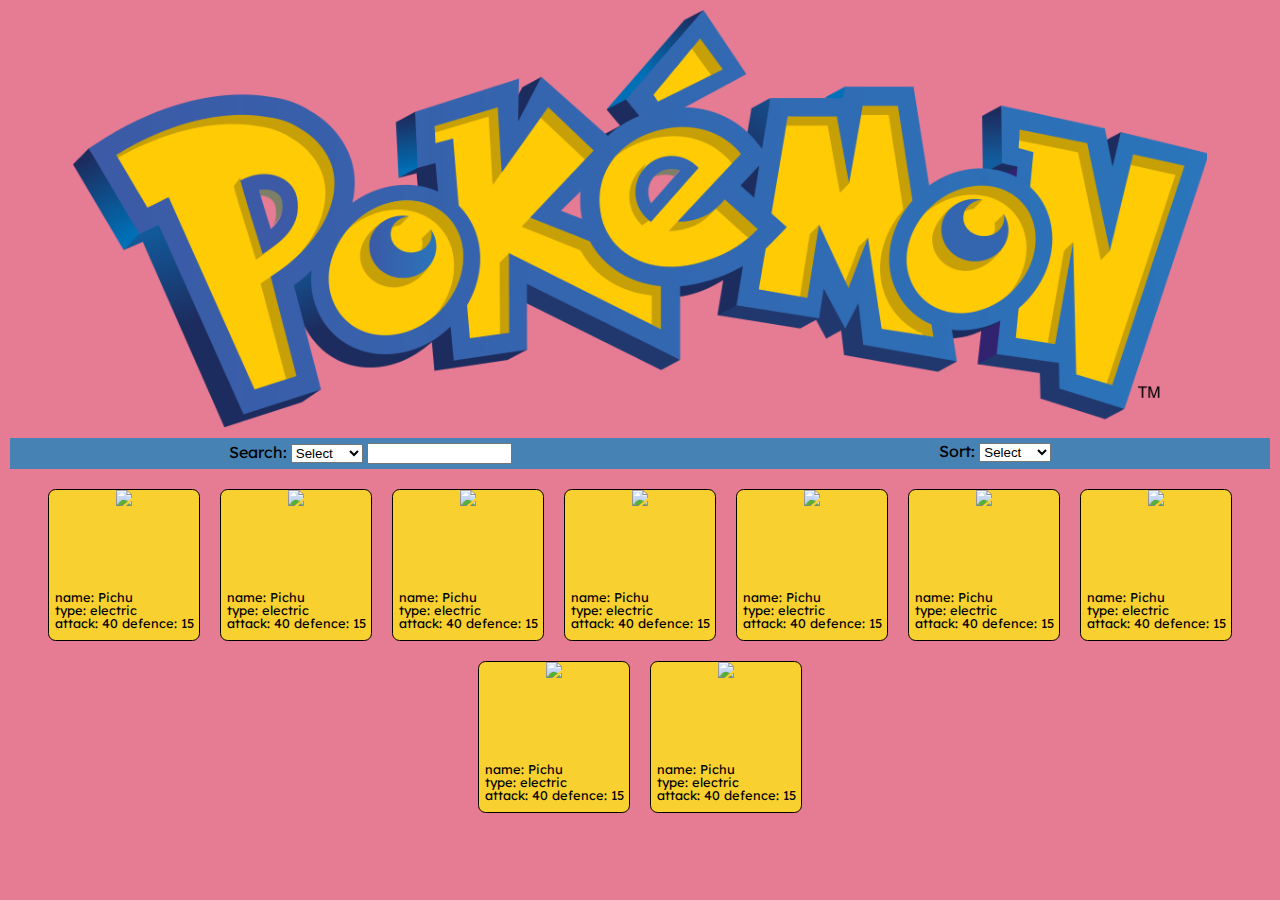
==== static.html @ 674aea05 "html & css static" ====
<!DOCTYPE html>
<html lang="en">
<head>
    <meta charset="UTF-8">
    <meta name="viewport" content="width=device-width, initial-scale=1.0">
    <meta http-equiv="X-UA-Compatible" content="ie=edge">
    <title>Pokedex Static</title>
    <link rel="stylesheet" href="src/reset.css">
    <link rel="stylesheet" href="src/main.css">
    <link href="https://fonts.googleapis.com/css?family=Lexend+Deca&display=swap" rel="stylesheet">
</head>
<body>
    <div id="root">

        <header>
            <img id="logo" src="./assets/logo.png" alt="pokemon logo">
            <img id="chars" src="./assets/pokechars.jpg" alt="pokemon characters">
        </header>

        <section class="options">
            <div class="search">
                <label for="search-select">Search: </label>
                <select class="search-select">
                    <option value="">Select</option>
                    <option value="name">Name</option>
                    <option value="type">Type</option>
                    <option value="attack">Attack</option>
                    <option value="defence">Defence</option>
                </select>
                <input type="text" id="term" size="15">
            </div>
            <div class="search">
                <label for="sort-select">Sort: </label>
                <select class="sort-select">
                        <option value="">Select</option>
                        <option value="name">Name</option>
                        <option value="type">Type</option>
                        <option value="attack">Attack</option>
                        <option value="defence">Defence</option>
                </select>
            </div>
        </section>

        <section class="pokedex">
            <ul>
                <li>
                    <div class="poke-image">
                        <img src="http://assets.pokemon.com/assets/cms2/img/pokedex/full/172.png">
                    </div>
                    <div class="poke-info">
                        <p>name: Pichu</p>
                        <p>type: electric</p>
                        <p>attack: 40 defence: 15</p>
                    </div>
                <li>
                    <div class="poke-image">
                        <img src="http://assets.pokemon.com/assets/cms2/img/pokedex/full/172.png">
                    </div>
                    <div class="poke-info">
                        <p>name: Pichu</p>
                        <p>type: electric</p>
                        <p>attack: 40 defence: 15</p>
                    </div>
                <li>
                    <div class="poke-image">
                        <img src="http://assets.pokemon.com/assets/cms2/img/pokedex/full/172.png">
                    </div>
                    <div class="poke-info">
                        <p>name: Pichu</p>
                        <p>type: electric</p>
                        <p>attack: 40 defence: 15</p>
                    </div>
                <li>
                    <div class="poke-image">
                        <img src="http://assets.pokemon.com/assets/cms2/img/pokedex/full/172.png">
                    </div>
                    <div class="poke-info">
                        <p>name: Pichu</p>
                        <p>type: electric</p>
                        <p>attack: 40 defence: 15</p>
                    </div>
                <li>
                    <div class="poke-image">
                        <img src="http://assets.pokemon.com/assets/cms2/img/pokedex/full/172.png">
                    </div>
                    <div class="poke-info">
                        <p>name: Pichu</p>
                        <p>type: electric</p>
                        <p>attack: 40 defence: 15</p>
                    </div>
                <li>
                    <div class="poke-image">
                        <img src="http://assets.pokemon.com/assets/cms2/img/pokedex/full/172.png">
                    </div>
                    <div class="poke-info">
                        <p>name: Pichu</p>
                        <p>type: electric</p>
                        <p>attack: 40 defence: 15</p>
                    </div>
                <li>
                    <div class="poke-image">
                        <img src="http://assets.pokemon.com/assets/cms2/img/pokedex/full/172.png">
                    </div>
                    <div class="poke-info">
                        <p>name: Pichu</p>
                        <p>type: electric</p>
                        <p>attack: 40 defence: 15</p>
                    </div>
                <li>
                    <div class="poke-image">
                        <img src="http://assets.pokemon.com/assets/cms2/img/pokedex/full/172.png">
                    </div>
                    <div class="poke-info">
                        <p>name: Pichu</p>
                        <p>type: electric</p>
                        <p>attack: 40 defence: 15</p>
                    </div>
                <li>
                    <div class="poke-image">
                        <img src="http://assets.pokemon.com/assets/cms2/img/pokedex/full/172.png">
                    </div>
                    <div class="poke-info">
                        <p>name: Pichu</p>
                        <p>type: electric</p>
                        <p>attack: 40 defence: 15</p>
                    </div>
                </li>
            </ul>
        </section>
    </div>

    <script type="module" src="src/index.js"></script>
</body>
</html>
---- src/main.css ----
body {
    background-color: #e67b94;
}

header {
    display: flex;
    justify-content: center;
    margin: 10px 10px;
}

#logo {
    max-width: 90%;
}

#chars {
    display: none;
}

.options {
    display: flex;
    margin: 10px 10px;
    padding: 5px;
    background-color: steelblue;
    justify-content: space-around;
    font-family: 'Lexend Deca', sans-serif;
}

ul {
    display: flex;
    flex-wrap: wrap;
    justify-content: center;
}

li {
    display: flex;
    flex-direction: column;
    align-items: center;
    margin: 10px 10px;
    height: 150px;
    width: 150px;
    border: 1px solid black;
    border-radius: 5%;
    background-color: #F8D030;
    
}

.poke-image {
    align-items: center;
    height: 65%;
}

.poke-image img {
    height: 100%;
}

.poke-info {
    font-family: 'Lexend Deca', sans-serif;
    font-size: .8em;
    margin: 10px 0px;
}
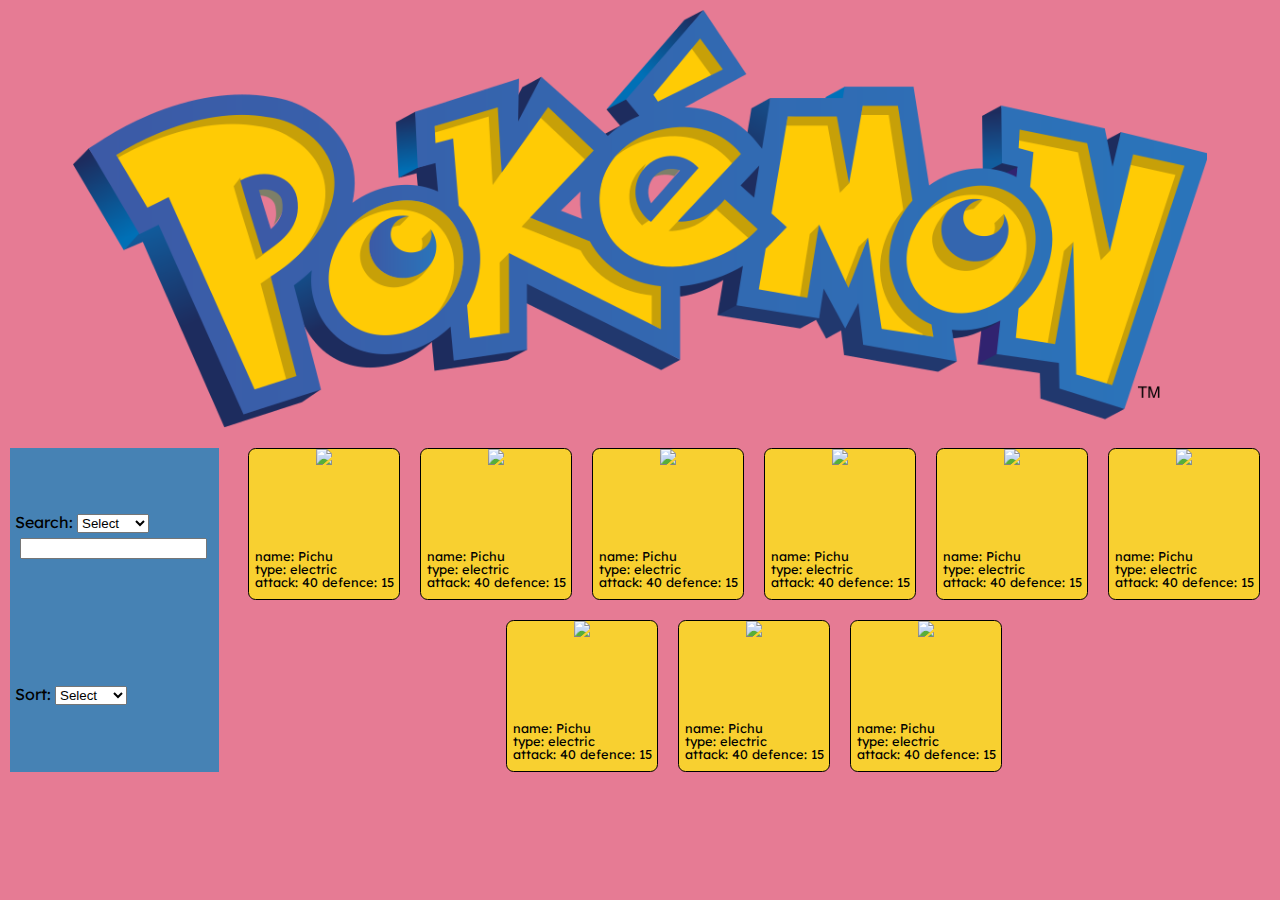
==== commit 11bb9926: "desktop style added" ====
--- a/static.html
+++ b/static.html
@@ -14,119 +14,120 @@
 
         <header>
             <img id="logo" src="./assets/logo.png" alt="pokemon logo">
-            <img id="chars" src="./assets/pokechars.jpg" alt="pokemon characters">
         </header>
 
-        <section class="options">
-            <div class="search">
-                <label for="search-select">Search: </label>
-                <select class="search-select">
-                    <option value="">Select</option>
-                    <option value="name">Name</option>
-                    <option value="type">Type</option>
-                    <option value="attack">Attack</option>
-                    <option value="defence">Defence</option>
-                </select>
-                <input type="text" id="term" size="15">
-            </div>
-            <div class="search">
-                <label for="sort-select">Sort: </label>
-                <select class="sort-select">
+        <div class="content">
+            <section class="options">
+                <div class="search">
+                    <label for="search-select">Search: </label>
+                    <select class="search-select">
                         <option value="">Select</option>
                         <option value="name">Name</option>
                         <option value="type">Type</option>
                         <option value="attack">Attack</option>
                         <option value="defence">Defence</option>
-                </select>
-            </div>
-        </section>
+                    </select>
+                    <input type="text" id="term" size="15">
+                </div>
+                <div class="search">
+                    <label for="sort-select">Sort: </label>
+                    <select class="sort-select">
+                            <option value="">Select</option>
+                            <option value="name">Name</option>
+                            <option value="type">Type</option>
+                            <option value="attack">Attack</option>
+                            <option value="defence">Defence</option>
+                    </select>
+                </div>
+            </section>
 
-        <section class="pokedex">
-            <ul>
-                <li>
-                    <div class="poke-image">
-                        <img src="http://assets.pokemon.com/assets/cms2/img/pokedex/full/172.png">
-                    </div>
-                    <div class="poke-info">
-                        <p>name: Pichu</p>
-                        <p>type: electric</p>
-                        <p>attack: 40 defence: 15</p>
-                    </div>
-                <li>
-                    <div class="poke-image">
-                        <img src="http://assets.pokemon.com/assets/cms2/img/pokedex/full/172.png">
-                    </div>
-                    <div class="poke-info">
-                        <p>name: Pichu</p>
-                        <p>type: electric</p>
-                        <p>attack: 40 defence: 15</p>
-                    </div>
-                <li>
-                    <div class="poke-image">
-                        <img src="http://assets.pokemon.com/assets/cms2/img/pokedex/full/172.png">
-                    </div>
-                    <div class="poke-info">
-                        <p>name: Pichu</p>
-                        <p>type: electric</p>
-                        <p>attack: 40 defence: 15</p>
-                    </div>
-                <li>
-                    <div class="poke-image">
-                        <img src="http://assets.pokemon.com/assets/cms2/img/pokedex/full/172.png">
-                    </div>
-                    <div class="poke-info">
-                        <p>name: Pichu</p>
-                        <p>type: electric</p>
-                        <p>attack: 40 defence: 15</p>
-                    </div>
-                <li>
-                    <div class="poke-image">
-                        <img src="http://assets.pokemon.com/assets/cms2/img/pokedex/full/172.png">
-                    </div>
-                    <div class="poke-info">
-                        <p>name: Pichu</p>
-                        <p>type: electric</p>
-                        <p>attack: 40 defence: 15</p>
-                    </div>
-                <li>
-                    <div class="poke-image">
-                        <img src="http://assets.pokemon.com/assets/cms2/img/pokedex/full/172.png">
-                    </div>
-                    <div class="poke-info">
-                        <p>name: Pichu</p>
-                        <p>type: electric</p>
-                        <p>attack: 40 defence: 15</p>
-                    </div>
-                <li>
-                    <div class="poke-image">
-                        <img src="http://assets.pokemon.com/assets/cms2/img/pokedex/full/172.png">
-                    </div>
-                    <div class="poke-info">
-                        <p>name: Pichu</p>
-                        <p>type: electric</p>
-                        <p>attack: 40 defence: 15</p>
-                    </div>
-                <li>
-                    <div class="poke-image">
-                        <img src="http://assets.pokemon.com/assets/cms2/img/pokedex/full/172.png">
-                    </div>
-                    <div class="poke-info">
-                        <p>name: Pichu</p>
-                        <p>type: electric</p>
-                        <p>attack: 40 defence: 15</p>
-                    </div>
-                <li>
-                    <div class="poke-image">
-                        <img src="http://assets.pokemon.com/assets/cms2/img/pokedex/full/172.png">
-                    </div>
-                    <div class="poke-info">
-                        <p>name: Pichu</p>
-                        <p>type: electric</p>
-                        <p>attack: 40 defence: 15</p>
-                    </div>
-                </li>
-            </ul>
-        </section>
+            <section class="pokedex">
+                <ul>
+                    <li>
+                        <div class="poke-image">
+                            <img src="http://assets.pokemon.com/assets/cms2/img/pokedex/full/172.png">
+                        </div>
+                        <div class="poke-info">
+                            <p>name: Pichu</p>
+                            <p>type: electric</p>
+                            <p>attack: 40 defence: 15</p>
+                        </div>
+                    <li>
+                        <div class="poke-image">
+                            <img src="http://assets.pokemon.com/assets/cms2/img/pokedex/full/172.png">
+                        </div>
+                        <div class="poke-info">
+                            <p>name: Pichu</p>
+                            <p>type: electric</p>
+                            <p>attack: 40 defence: 15</p>
+                        </div>
+                    <li>
+                        <div class="poke-image">
+                            <img src="http://assets.pokemon.com/assets/cms2/img/pokedex/full/172.png">
+                        </div>
+                        <div class="poke-info">
+                            <p>name: Pichu</p>
+                            <p>type: electric</p>
+                            <p>attack: 40 defence: 15</p>
+                        </div>
+                    <li>
+                        <div class="poke-image">
+                            <img src="http://assets.pokemon.com/assets/cms2/img/pokedex/full/172.png">
+                        </div>
+                        <div class="poke-info">
+                            <p>name: Pichu</p>
+                            <p>type: electric</p>
+                            <p>attack: 40 defence: 15</p>
+                        </div>
+                    <li>
+                        <div class="poke-image">
+                            <img src="http://assets.pokemon.com/assets/cms2/img/pokedex/full/172.png">
+                        </div>
+                        <div class="poke-info">
+                            <p>name: Pichu</p>
+                            <p>type: electric</p>
+                            <p>attack: 40 defence: 15</p>
+                        </div>
+                    <li>
+                        <div class="poke-image">
+                            <img src="http://assets.pokemon.com/assets/cms2/img/pokedex/full/172.png">
+                        </div>
+                        <div class="poke-info">
+                            <p>name: Pichu</p>
+                            <p>type: electric</p>
+                            <p>attack: 40 defence: 15</p>
+                        </div>
+                    <li>
+                        <div class="poke-image">
+                            <img src="http://assets.pokemon.com/assets/cms2/img/pokedex/full/172.png">
+                        </div>
+                        <div class="poke-info">
+                            <p>name: Pichu</p>
+                            <p>type: electric</p>
+                            <p>attack: 40 defence: 15</p>
+                        </div>
+                    <li>
+                        <div class="poke-image">
+                            <img src="http://assets.pokemon.com/assets/cms2/img/pokedex/full/172.png">
+                        </div>
+                        <div class="poke-info">
+                            <p>name: Pichu</p>
+                            <p>type: electric</p>
+                            <p>attack: 40 defence: 15</p>
+                        </div>
+                    <li>
+                        <div class="poke-image">
+                            <img src="http://assets.pokemon.com/assets/cms2/img/pokedex/full/172.png">
+                        </div>
+                        <div class="poke-info">
+                            <p>name: Pichu</p>
+                            <p>type: electric</p>
+                            <p>attack: 40 defence: 15</p>
+                        </div>
+                    </li>
+                </ul>
+            </section>
+        </div>
     </div>
 
     <script type="module" src="src/index.js"></script>
--- a/src/main.css
+++ b/src/main.css
@@ -10,10 +10,6 @@
 
 #logo {
     max-width: 90%;
-}
-
-#chars {
-    display: none;
 }
 
 .options {
@@ -58,3 +54,20 @@
     font-size: .8em;
     margin: 10px 0px;
 }
+
+@media only screen and (min-width: 768px) {
+
+    .content {
+        display: flex;
+    }
+
+    .options {
+        display: flex;
+        flex-direction: column;
+    }
+
+    input {
+        width: 90%;
+        margin: 5px;
+    }
+}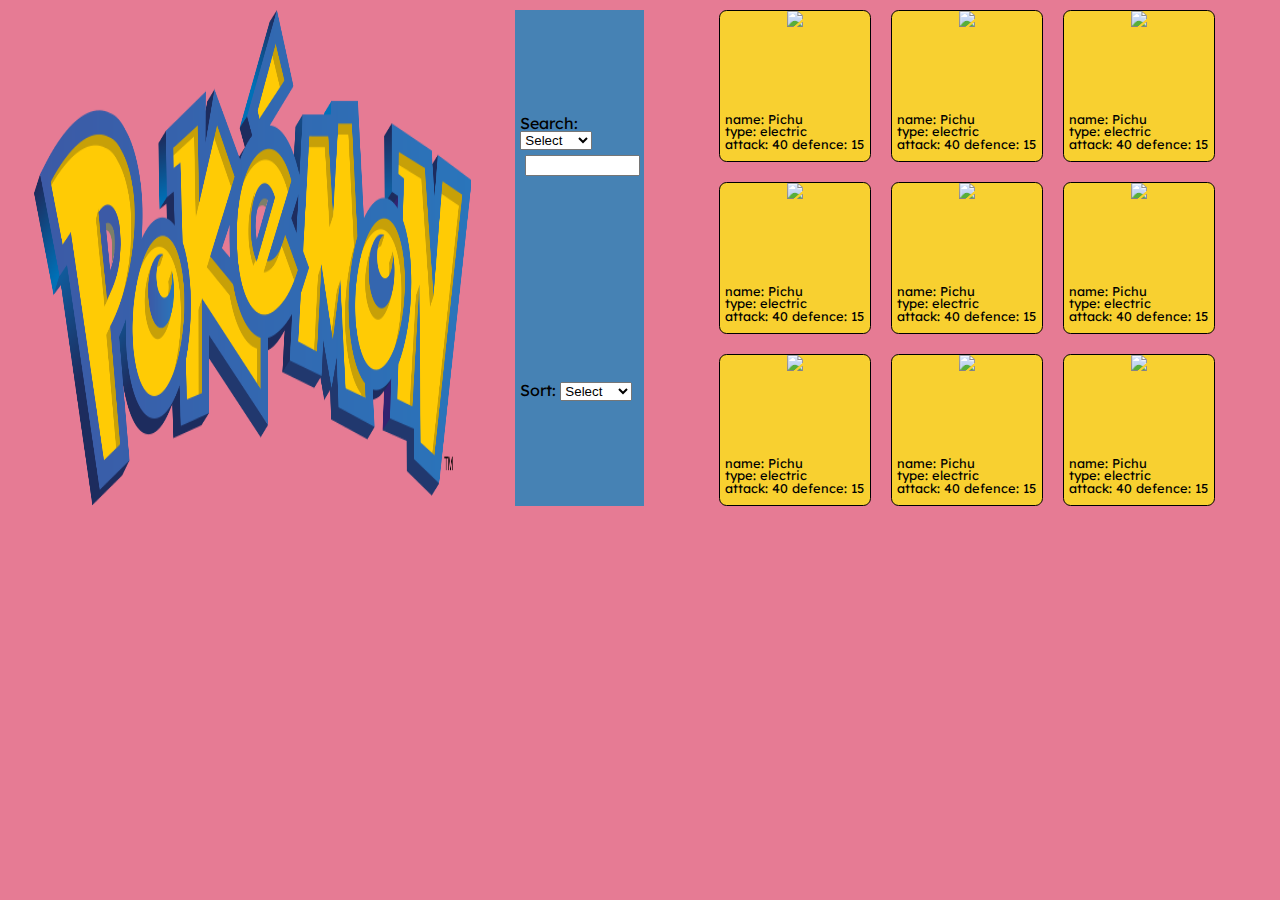
==== commit 47c2a2b3: "header and poke-dex scripted" ====
--- a/static.html
+++ b/static.html
@@ -6,128 +6,123 @@
     <meta http-equiv="X-UA-Compatible" content="ie=edge">
     <title>Pokedex Static</title>
     <link rel="stylesheet" href="src/reset.css">
-    <link rel="stylesheet" href="src/main.css">
-    <link href="https://fonts.googleapis.com/css?family=Lexend+Deca&display=swap" rel="stylesheet">
+    <link rel="stylesheet" href="src/static.css">
 </head>
 <body>
+    
     <div id="root">
-
         <header>
             <img id="logo" src="./assets/logo.png" alt="pokemon logo">
         </header>
 
-        <div class="content">
-            <section class="options">
-                <div class="search">
-                    <label for="search-select">Search: </label>
-                    <select class="search-select">
+        <section class="options">
+            <div class="search">
+                <label for="search-select">Search: </label>
+                <select class="search-select">
+                    <option value="">Select</option>
+                    <option value="name">Name</option>
+                    <option value="type">Type</option>
+                    <option value="attack">Attack</option>
+                    <option value="defence">Defence</option>
+                </select>
+                <input type="text" id="term" size="15">
+            </div>
+            <div class="search">
+                <label for="sort-select">Sort: </label>
+                <select class="sort-select">
                         <option value="">Select</option>
                         <option value="name">Name</option>
                         <option value="type">Type</option>
                         <option value="attack">Attack</option>
                         <option value="defence">Defence</option>
-                    </select>
-                    <input type="text" id="term" size="15">
+                </select>
+            </div>
+        </section>
+
+        <ul class="pokedex">
+            <li>
+                <div class="poke-image">
+                    <img src="http://assets.pokemon.com/assets/cms2/img/pokedex/full/172.png">
                 </div>
-                <div class="search">
-                    <label for="sort-select">Sort: </label>
-                    <select class="sort-select">
-                            <option value="">Select</option>
-                            <option value="name">Name</option>
-                            <option value="type">Type</option>
-                            <option value="attack">Attack</option>
-                            <option value="defence">Defence</option>
-                    </select>
+                <div class="poke-info">
+                    <p>name: Pichu</p>
+                    <p>type: electric</p>
+                    <p>attack: 40 defence: 15</p>
                 </div>
-            </section>
-
-            <section class="pokedex">
-                <ul>
-                    <li>
-                        <div class="poke-image">
-                            <img src="http://assets.pokemon.com/assets/cms2/img/pokedex/full/172.png">
-                        </div>
-                        <div class="poke-info">
-                            <p>name: Pichu</p>
-                            <p>type: electric</p>
-                            <p>attack: 40 defence: 15</p>
-                        </div>
-                    <li>
-                        <div class="poke-image">
-                            <img src="http://assets.pokemon.com/assets/cms2/img/pokedex/full/172.png">
-                        </div>
-                        <div class="poke-info">
-                            <p>name: Pichu</p>
-                            <p>type: electric</p>
-                            <p>attack: 40 defence: 15</p>
-                        </div>
-                    <li>
-                        <div class="poke-image">
-                            <img src="http://assets.pokemon.com/assets/cms2/img/pokedex/full/172.png">
-                        </div>
-                        <div class="poke-info">
-                            <p>name: Pichu</p>
-                            <p>type: electric</p>
-                            <p>attack: 40 defence: 15</p>
-                        </div>
-                    <li>
-                        <div class="poke-image">
-                            <img src="http://assets.pokemon.com/assets/cms2/img/pokedex/full/172.png">
-                        </div>
-                        <div class="poke-info">
-                            <p>name: Pichu</p>
-                            <p>type: electric</p>
-                            <p>attack: 40 defence: 15</p>
-                        </div>
-                    <li>
-                        <div class="poke-image">
-                            <img src="http://assets.pokemon.com/assets/cms2/img/pokedex/full/172.png">
-                        </div>
-                        <div class="poke-info">
-                            <p>name: Pichu</p>
-                            <p>type: electric</p>
-                            <p>attack: 40 defence: 15</p>
-                        </div>
-                    <li>
-                        <div class="poke-image">
-                            <img src="http://assets.pokemon.com/assets/cms2/img/pokedex/full/172.png">
-                        </div>
-                        <div class="poke-info">
-                            <p>name: Pichu</p>
-                            <p>type: electric</p>
-                            <p>attack: 40 defence: 15</p>
-                        </div>
-                    <li>
-                        <div class="poke-image">
-                            <img src="http://assets.pokemon.com/assets/cms2/img/pokedex/full/172.png">
-                        </div>
-                        <div class="poke-info">
-                            <p>name: Pichu</p>
-                            <p>type: electric</p>
-                            <p>attack: 40 defence: 15</p>
-                        </div>
-                    <li>
-                        <div class="poke-image">
-                            <img src="http://assets.pokemon.com/assets/cms2/img/pokedex/full/172.png">
-                        </div>
-                        <div class="poke-info">
-                            <p>name: Pichu</p>
-                            <p>type: electric</p>
-                            <p>attack: 40 defence: 15</p>
-                        </div>
-                    <li>
-                        <div class="poke-image">
-                            <img src="http://assets.pokemon.com/assets/cms2/img/pokedex/full/172.png">
-                        </div>
-                        <div class="poke-info">
-                            <p>name: Pichu</p>
-                            <p>type: electric</p>
-                            <p>attack: 40 defence: 15</p>
-                        </div>
-                    </li>
-                </ul>
-            </section>
-        </div>
+            <li>
+                <div class="poke-image">
+                    <img src="http://assets.pokemon.com/assets/cms2/img/pokedex/full/172.png">
+                </div>
+                <div class="poke-info">
+                    <p>name: Pichu</p>
+                    <p>type: electric</p>
+                    <p>attack: 40 defence: 15</p>
+                </div>
+            <li>
+                <div class="poke-image">
+                    <img src="http://assets.pokemon.com/assets/cms2/img/pokedex/full/172.png">
+                </div>
+                <div class="poke-info">
+                    <p>name: Pichu</p>
+                    <p>type: electric</p>
+                    <p>attack: 40 defence: 15</p>
+                </div>
+            <li>
+                <div class="poke-image">
+                    <img src="http://assets.pokemon.com/assets/cms2/img/pokedex/full/172.png">
+                </div>
+                <div class="poke-info">
+                    <p>name: Pichu</p>
+                    <p>type: electric</p>
+                    <p>attack: 40 defence: 15</p>
+                </div>
+            <li>
+                <div class="poke-image">
+                    <img src="http://assets.pokemon.com/assets/cms2/img/pokedex/full/172.png">
+                </div>
+                <div class="poke-info">
+                    <p>name: Pichu</p>
+                    <p>type: electric</p>
+                    <p>attack: 40 defence: 15</p>
+                </div>
+            <li>
+                <div class="poke-image">
+                    <img src="http://assets.pokemon.com/assets/cms2/img/pokedex/full/172.png">
+                </div>
+                <div class="poke-info">
+                    <p>name: Pichu</p>
+                    <p>type: electric</p>
+                    <p>attack: 40 defence: 15</p>
+                </div>
+            <li>
+                <div class="poke-image">
+                    <img src="http://assets.pokemon.com/assets/cms2/img/pokedex/full/172.png">
+                </div>
+                <div class="poke-info">
+                    <p>name: Pichu</p>
+                    <p>type: electric</p>
+                    <p>attack: 40 defence: 15</p>
+                </div>
+            <li>
+                <div class="poke-image">
+                    <img src="http://assets.pokemon.com/assets/cms2/img/pokedex/full/172.png">
+                </div>
+                <div class="poke-info">
+                    <p>name: Pichu</p>
+                    <p>type: electric</p>
+                    <p>attack: 40 defence: 15</p>
+                </div>
+            <li>
+                <div class="poke-image">
+                    <img src="http://assets.pokemon.com/assets/cms2/img/pokedex/full/172.png">
+                </div>
+                <div class="poke-info">
+                    <p>name: Pichu</p>
+                    <p>type: electric</p>
+                    <p>attack: 40 defence: 15</p>
+                </div>
+            </li>
+        </ul>
     </div>
 
     <script type="module" src="src/index.js"></script>
--- a/src/static.css
+++ b/src/static.css
@@ -0,0 +1,76 @@
+
+@import url('https://fonts.googleapis.com/css?family=Lexend+Deca&display=swap');
+
+body {
+    background-color: #e67b94;
+}
+
+header {
+    display: flex;
+    justify-content: center;
+    margin: 10px 10px;
+}
+
+#logo {
+    max-width: 90%;
+}
+
+.options {
+    display: flex;
+    margin: 10px 10px;
+    padding: 5px;
+    background-color: steelblue;
+    justify-content: space-around;
+    font-family: 'Lexend Deca', sans-serif;
+}
+
+ul {
+    display: flex;
+    flex-wrap: wrap;
+    justify-content: center;
+}
+
+li {
+    display: flex;
+    flex-direction: column;
+    align-items: center;
+    margin: 10px 10px;
+    height: 150px;
+    width: 150px;
+    border: 1px solid black;
+    border-radius: 5%;
+    background-color: #F8D030;
+    
+}
+
+.poke-image {
+    align-items: center;
+    height: 65%;
+}
+
+.poke-image img {
+    height: 100%;
+}
+
+.poke-info {
+    font-family: 'Lexend Deca', sans-serif;
+    font-size: .8em;
+    margin: 10px 0px;
+}
+
+@media only screen and (min-width: 768px) {
+
+    #root {
+        display: flex;
+    }
+
+    .options {
+        display: flex;
+        flex-direction: column;
+    }
+
+    input {
+        width: 90%;
+        margin: 5px;
+    }
+}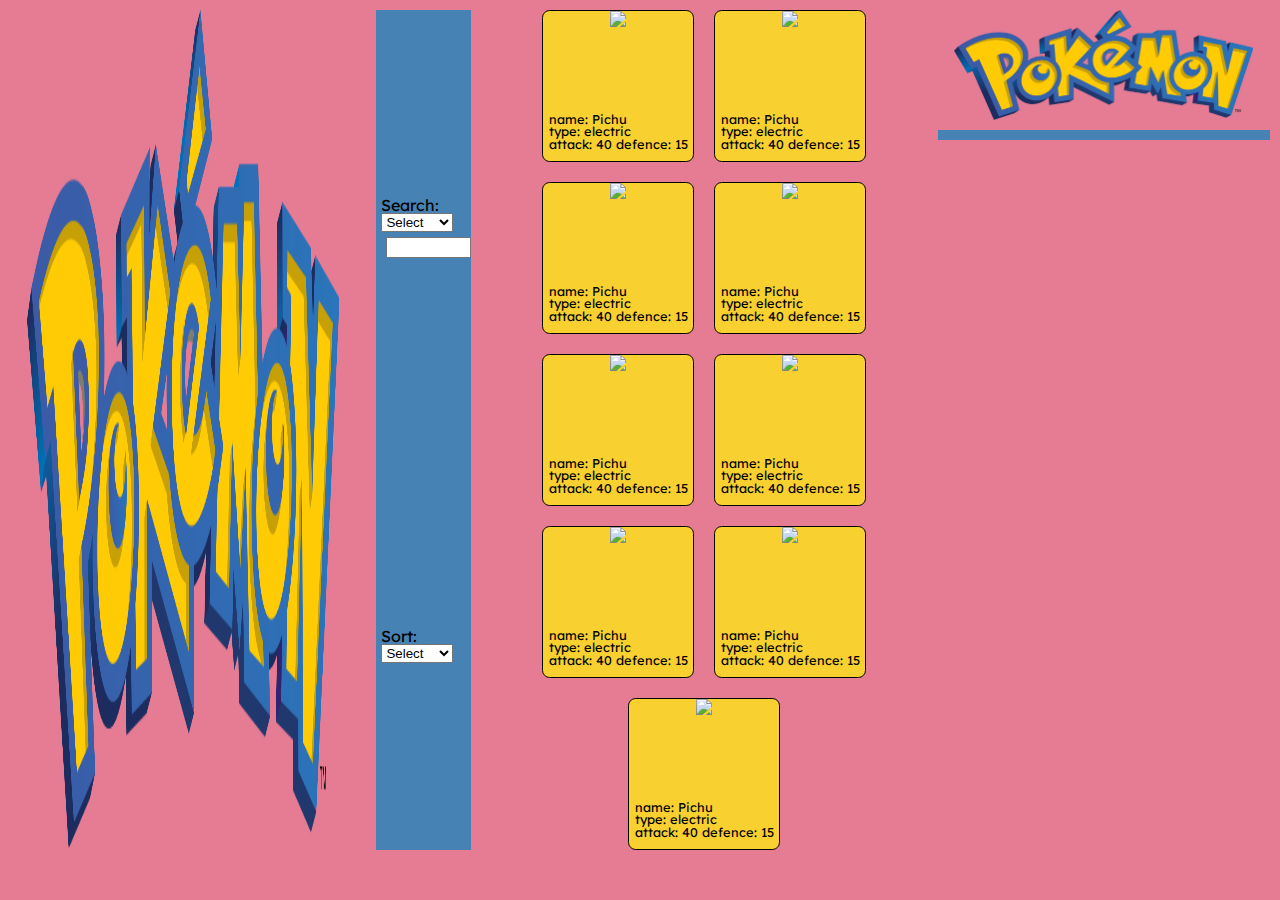
==== commit ce666f23: "wired up and rendering to local server" ====
--- a/static.html
+++ b/static.html
@@ -38,91 +38,92 @@
                 </select>
             </div>
         </section>
-
-        <ul class="pokedex">
-            <li>
-                <div class="poke-image">
-                    <img src="http://assets.pokemon.com/assets/cms2/img/pokedex/full/172.png">
-                </div>
-                <div class="poke-info">
-                    <p>name: Pichu</p>
-                    <p>type: electric</p>
-                    <p>attack: 40 defence: 15</p>
-                </div>
-            <li>
-                <div class="poke-image">
-                    <img src="http://assets.pokemon.com/assets/cms2/img/pokedex/full/172.png">
-                </div>
-                <div class="poke-info">
-                    <p>name: Pichu</p>
-                    <p>type: electric</p>
-                    <p>attack: 40 defence: 15</p>
-                </div>
-            <li>
-                <div class="poke-image">
-                    <img src="http://assets.pokemon.com/assets/cms2/img/pokedex/full/172.png">
-                </div>
-                <div class="poke-info">
-                    <p>name: Pichu</p>
-                    <p>type: electric</p>
-                    <p>attack: 40 defence: 15</p>
-                </div>
-            <li>
-                <div class="poke-image">
-                    <img src="http://assets.pokemon.com/assets/cms2/img/pokedex/full/172.png">
-                </div>
-                <div class="poke-info">
-                    <p>name: Pichu</p>
-                    <p>type: electric</p>
-                    <p>attack: 40 defence: 15</p>
-                </div>
-            <li>
-                <div class="poke-image">
-                    <img src="http://assets.pokemon.com/assets/cms2/img/pokedex/full/172.png">
-                </div>
-                <div class="poke-info">
-                    <p>name: Pichu</p>
-                    <p>type: electric</p>
-                    <p>attack: 40 defence: 15</p>
-                </div>
-            <li>
-                <div class="poke-image">
-                    <img src="http://assets.pokemon.com/assets/cms2/img/pokedex/full/172.png">
-                </div>
-                <div class="poke-info">
-                    <p>name: Pichu</p>
-                    <p>type: electric</p>
-                    <p>attack: 40 defence: 15</p>
-                </div>
-            <li>
-                <div class="poke-image">
-                    <img src="http://assets.pokemon.com/assets/cms2/img/pokedex/full/172.png">
-                </div>
-                <div class="poke-info">
-                    <p>name: Pichu</p>
-                    <p>type: electric</p>
-                    <p>attack: 40 defence: 15</p>
-                </div>
-            <li>
-                <div class="poke-image">
-                    <img src="http://assets.pokemon.com/assets/cms2/img/pokedex/full/172.png">
-                </div>
-                <div class="poke-info">
-                    <p>name: Pichu</p>
-                    <p>type: electric</p>
-                    <p>attack: 40 defence: 15</p>
-                </div>
-            <li>
-                <div class="poke-image">
-                    <img src="http://assets.pokemon.com/assets/cms2/img/pokedex/full/172.png">
-                </div>
-                <div class="poke-info">
-                    <p>name: Pichu</p>
-                    <p>type: electric</p>
-                    <p>attack: 40 defence: 15</p>
-                </div>
-            </li>
-        </ul>
+        <section class="pokedex"></section>
+            <ul id="poke-dex">
+                <li>
+                    <div class="poke-image">
+                        <img src="http://assets.pokemon.com/assets/cms2/img/pokedex/full/172.png">
+                    </div>
+                    <div class="poke-info">
+                        <p>name: Pichu</p>
+                        <p>type: electric</p>
+                        <p>attack: 40 defence: 15</p>
+                    </div>
+                <li>
+                    <div class="poke-image">
+                        <img src="http://assets.pokemon.com/assets/cms2/img/pokedex/full/172.png">
+                    </div>
+                    <div class="poke-info">
+                        <p>name: Pichu</p>
+                        <p>type: electric</p>
+                        <p>attack: 40 defence: 15</p>
+                    </div>
+                <li>
+                    <div class="poke-image">
+                        <img src="http://assets.pokemon.com/assets/cms2/img/pokedex/full/172.png">
+                    </div>
+                    <div class="poke-info">
+                        <p>name: Pichu</p>
+                        <p>type: electric</p>
+                        <p>attack: 40 defence: 15</p>
+                    </div>
+                <li>
+                    <div class="poke-image">
+                        <img src="http://assets.pokemon.com/assets/cms2/img/pokedex/full/172.png">
+                    </div>
+                    <div class="poke-info">
+                        <p>name: Pichu</p>
+                        <p>type: electric</p>
+                        <p>attack: 40 defence: 15</p>
+                    </div>
+                <li>
+                    <div class="poke-image">
+                        <img src="http://assets.pokemon.com/assets/cms2/img/pokedex/full/172.png">
+                    </div>
+                    <div class="poke-info">
+                        <p>name: Pichu</p>
+                        <p>type: electric</p>
+                        <p>attack: 40 defence: 15</p>
+                    </div>
+                <li>
+                    <div class="poke-image">
+                        <img src="http://assets.pokemon.com/assets/cms2/img/pokedex/full/172.png">
+                    </div>
+                    <div class="poke-info">
+                        <p>name: Pichu</p>
+                        <p>type: electric</p>
+                        <p>attack: 40 defence: 15</p>
+                    </div>
+                <li>
+                    <div class="poke-image">
+                        <img src="http://assets.pokemon.com/assets/cms2/img/pokedex/full/172.png">
+                    </div>
+                    <div class="poke-info">
+                        <p>name: Pichu</p>
+                        <p>type: electric</p>
+                        <p>attack: 40 defence: 15</p>
+                    </div>
+                <li>
+                    <div class="poke-image">
+                        <img src="http://assets.pokemon.com/assets/cms2/img/pokedex/full/172.png">
+                    </div>
+                    <div class="poke-info">
+                        <p>name: Pichu</p>
+                        <p>type: electric</p>
+                        <p>attack: 40 defence: 15</p>
+                    </div>
+                <li>
+                    <div class="poke-image">
+                        <img src="http://assets.pokemon.com/assets/cms2/img/pokedex/full/172.png">
+                    </div>
+                    <div class="poke-info">
+                        <p>name: Pichu</p>
+                        <p>type: electric</p>
+                        <p>attack: 40 defence: 15</p>
+                    </div>
+                </li>
+            </ul>
+        </section>
     </div>
 
     <script type="module" src="src/index.js"></script>
